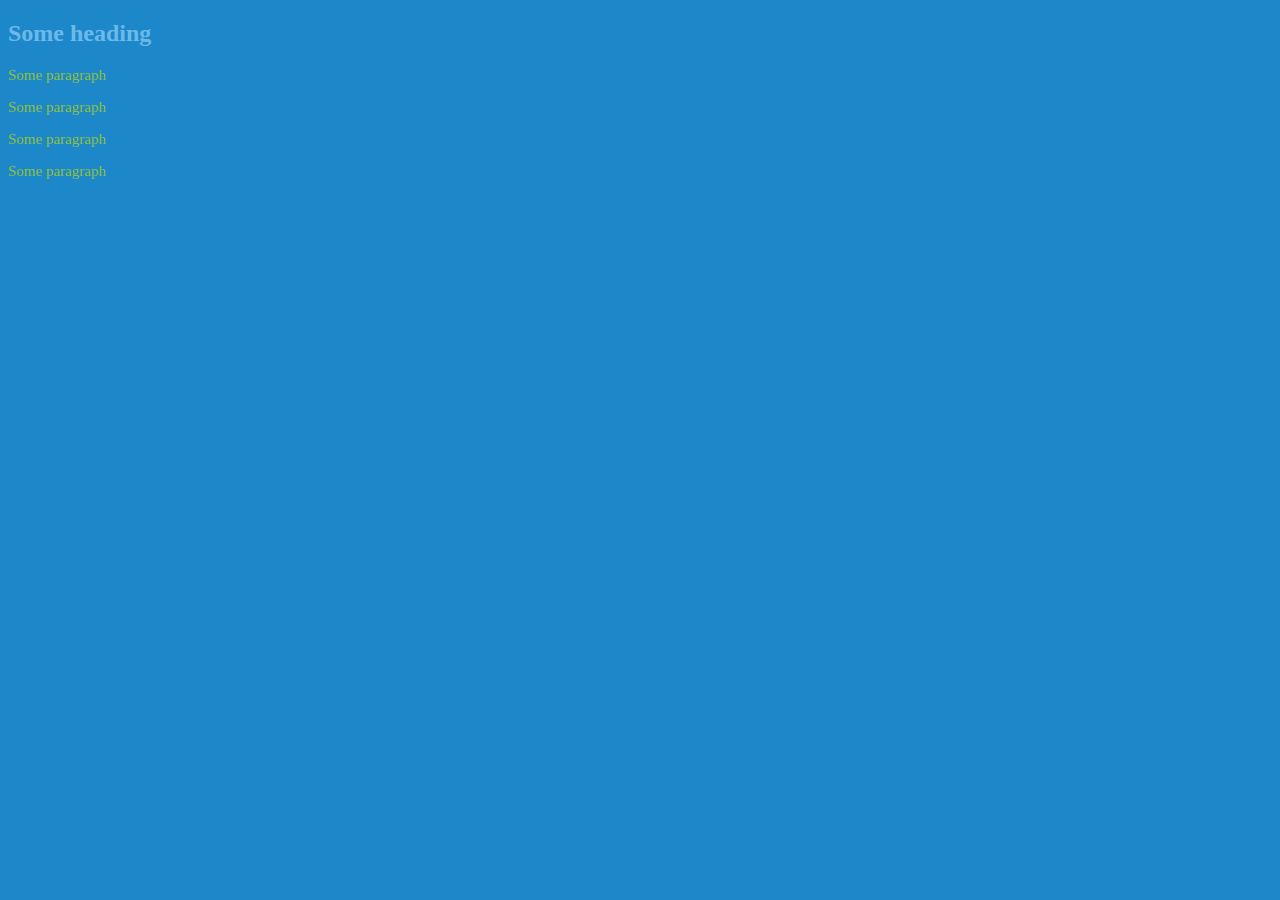
==== week2/google/index.html @ f924fba9 "add 5" ====
<!DOCTYPE html>
<html>
    <title>Title of the document</title>
    <style>
        body {
            background-color: #1c87c9;
        }
        p {
          color: #1c87c9;
        }
    </style>
</head>
<body>
    <h2 style="color:#6cb9e9">Some heading</h2>
    <p style="color:#8ebf42; font-size:15px">Some paragraph</p>
    <p style="color:#8ebf42; font-size:15px">Some paragraph</p>
    <p style="color:#8ebf42; font-size:15px">Some paragraph</p>
    <p style="color:#8ebf42; font-size:15px">Some paragraph</p>
</body>
</html>
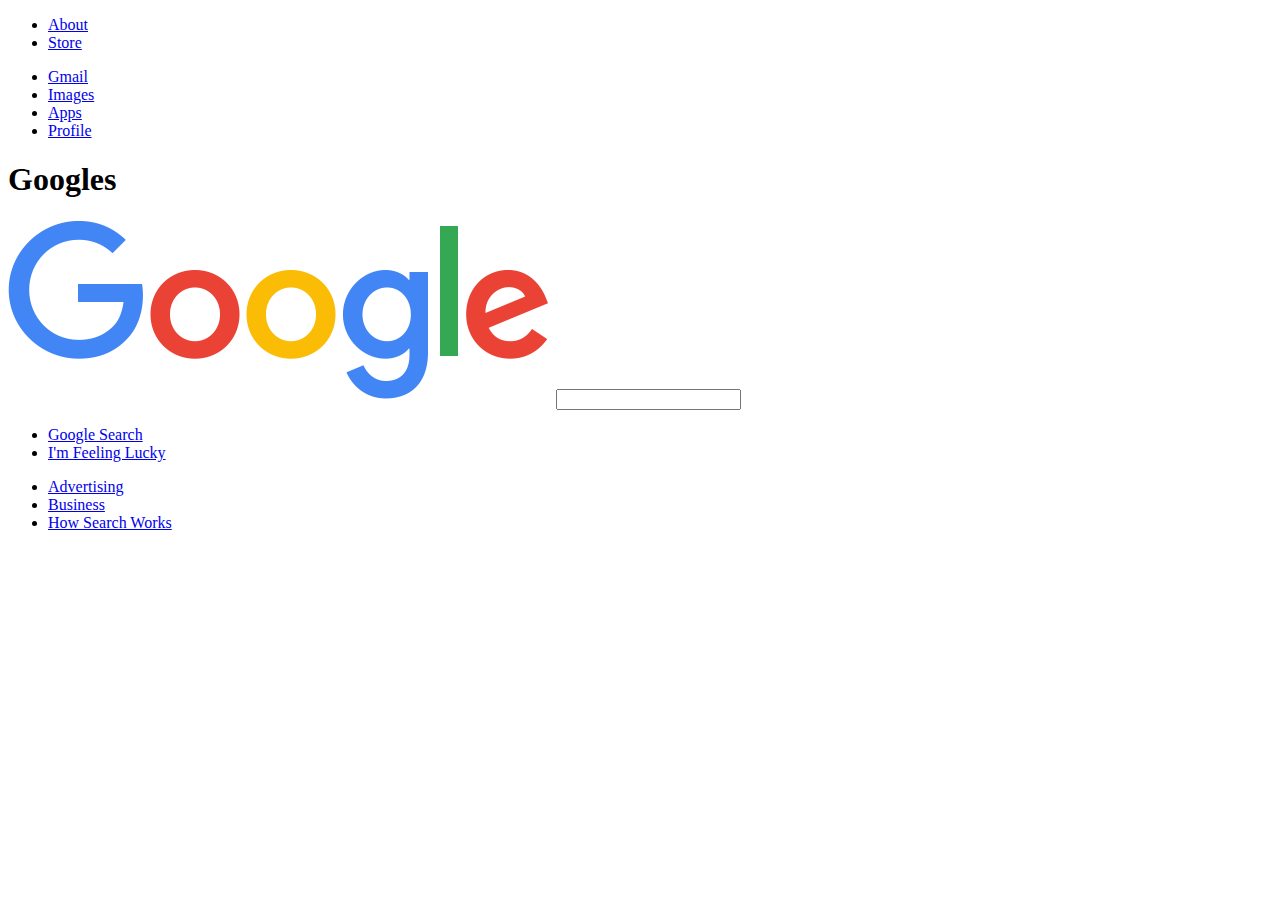
==== commit d1e4746d: "week2 add" ====
--- a/week2/google/index.html
+++ b/week2/google/index.html
@@ -1,20 +1,40 @@
 <!DOCTYPE html>
-<html>
-    <title>Title of the document</title>
-    <style>
-        body {
-            background-color: #1c87c9;
-        }
-        p {
-          color: #1c87c9;
-        }
-    </style>
+<html lang="en">
+<head>
+    <meta charset="UTF-8">
+    <meta name="viewport" content="width=device-width, initial-scale=1.0">
+    <title>Google</title>
 </head>
 <body>
-    <h2 style="color:#6cb9e9">Some heading</h2>
-    <p style="color:#8ebf42; font-size:15px">Some paragraph</p>
-    <p style="color:#8ebf42; font-size:15px">Some paragraph</p>
-    <p style="color:#8ebf42; font-size:15px">Some paragraph</p>
-    <p style="color:#8ebf42; font-size:15px">Some paragraph</p>
+<header>
+    <ul>
+        <li><a href="/about">About</a></li>
+        <li><a href="store">Store</a></li>
+    </ul>
+    <ul>
+        <li><a href="#">Gmail</a></li>
+        <li><a href="#">Images</a></li>
+        <li><a href="#">Apps</a></li>
+        <li><a href="#">Profile</a></li>
+    </ul>
+</header>  
+<div>
+    <main>
+        <h1>Googles</h1>
+        <img src="assets/googlelogo_color_272x92dp.png">
+        <input />
+    </main>
+    <ul>
+        <li><a href="Google Search">Google Search</a></li>
+        <li><a href="I'm Feeling Lucky">I'm Feeling Lucky</a></li>
+    </ul>
+<footer>
+    <ul>
+        <li><a href="Advertising">Advertising</a></li>
+        <li><a href="Business">Business</a></li>
+        <li><a href="How Search Works">How Search Works</a> </li>
+    </ul>    
+</footer>
+</div>
 </body>
 </html>